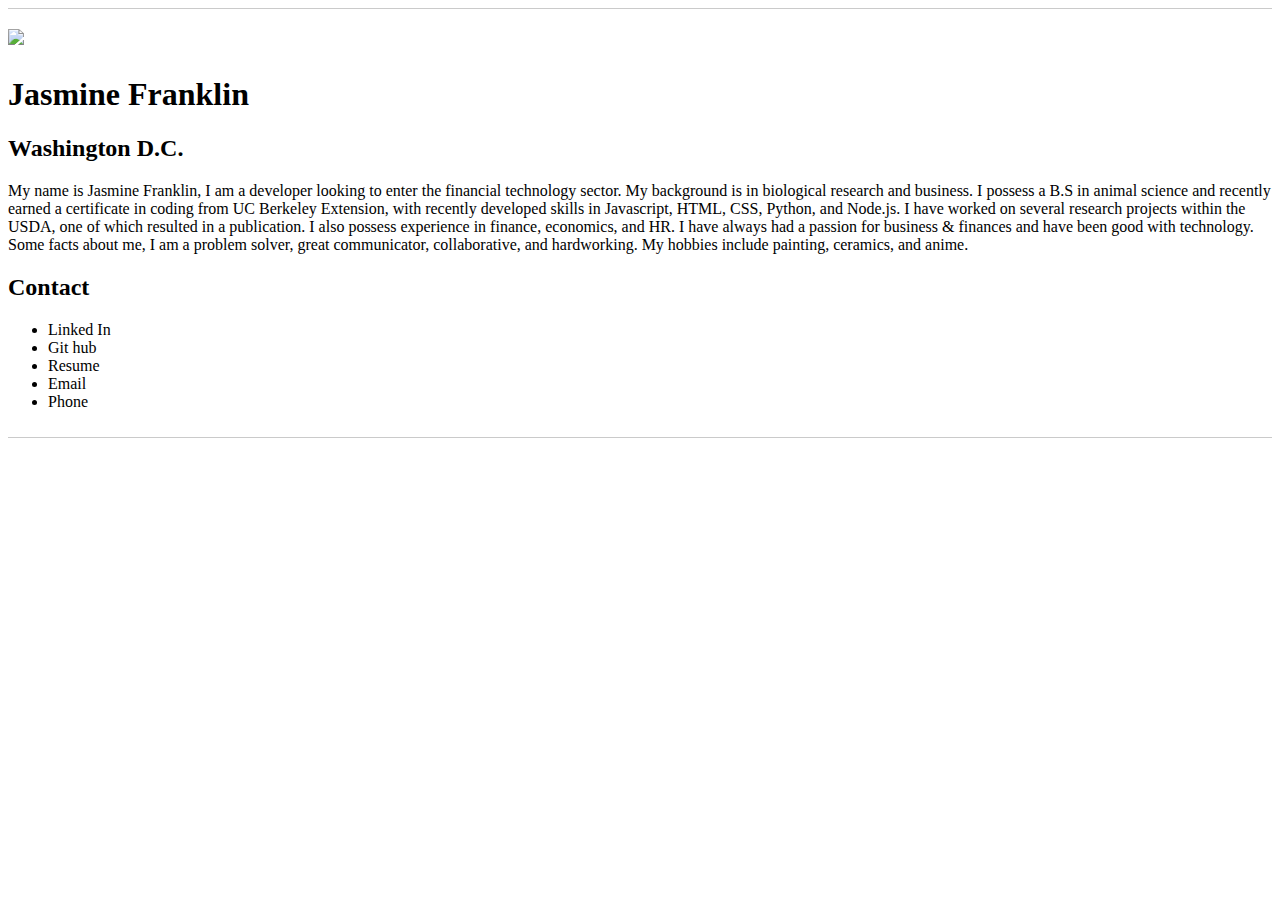
==== home.html @ 6806b155 "add info" ====
<!DOCTYPE html>
<html lang="en">
<head>
    <meta charset="UTF-8">
    <meta http-equiv="X-UA-Compatible" content="IE=edge">
    <meta name="viewport" content="width=device-width, initial-scale=1.0">
    <title>Portfolio</title>
    <link rel="stylesheet" href="css/foundation.css">
    <link rel="stylesheet" href="index.css">

</head>
<body>
    <div class="work-feature-block row">
        <div class="columns medium-7">
          <img class="work-feature-block-image" src="https://placehold.it/600x400"/>
        </div>
        <div class="columns medium-5">
            <h1> Jasmine Franklin</h1>
          <h2 class="work-feature-block-header">Washington D.C.</h2>
          <p>My name is Jasmine Franklin, I am a developer looking to enter the financial technology sector. My background is in biological research and business. I possess a B.S in animal science and recently earned a certificate in coding from UC Berkeley Extension, with recently developed skills in Javascript, HTML, CSS, Python, and Node.js. I have worked on several research projects within the USDA, one of which resulted in a publication. I also possess experience in finance, economics, and HR. I have always had a passion for business & finances and have been good with technology. Some facts about me, I am a problem solver, great communicator, collaborative, and hardworking. My hobbies include painting, ceramics, and anime.</p>
          <h2>Contact</h2>
          <ul>
            <li>Linked In</li>
            <li>Git hub</li>
            <li>Resume</li>
            <li>Email</li>
            <li>Phone</li>
          </ul>
        </div>
      </div>      
      <script src="js/jquery.min.js"></script> <!-- Required -->
      <script src="js/foundation.core.min.js"></script>  <!-- Required -->
</body>
</html>
---- index.css ----
.work-feature-block {
    padding: 10px 0;
    border-top: 1px solid #cacaca;
    border-bottom: 1px solid #cacaca;
  }
  
  .work-feature-block-image {
    display: block;
    margin: auto;
    padding: 10px 0;
  }
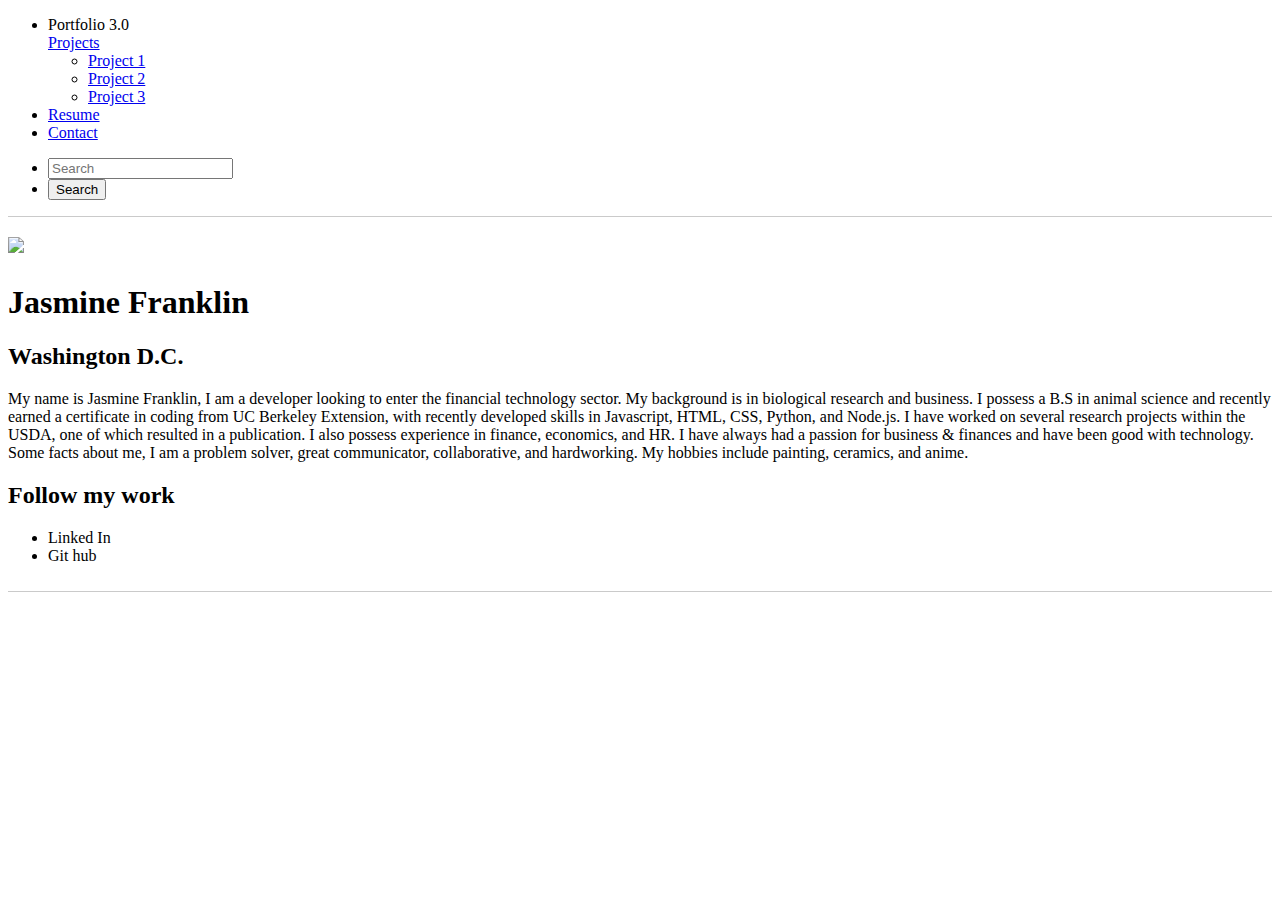
==== commit 730c3556: "add top nav info" ====
--- a/home.html
+++ b/home.html
@@ -10,6 +10,29 @@
 
 </head>
 <body>
+    <div class="top-bar">
+        <div class="top-bar-left">
+          <ul class="dropdown menu" data-dropdown-menu>
+            <li class="menu-text">Portfolio 3.0</li>
+              <a href="#">Projects</a>
+              <ul class="menu vertical">
+                <li><a href="#">Project 1</a></li>
+                <li><a href="#">Project 2</a></li>
+                <li><a href="#">Project 3</a></li>
+              </ul>
+            </li>
+            <li><a href="#">Resume</a></li>
+            <li><a href="#">Contact</a></li>
+          </ul>
+        </div>
+        <div class="top-bar-right">
+          <ul class="menu">
+            <li><input type="search" placeholder="Search"></li>
+            <li><button type="button" class="button">Search</button></li>
+          </ul>
+        </div>
+      </div>
+      
     <div class="work-feature-block row">
         <div class="columns medium-7">
           <img class="work-feature-block-image" src="https://placehold.it/600x400"/>
@@ -18,13 +41,10 @@
             <h1> Jasmine Franklin</h1>
           <h2 class="work-feature-block-header">Washington D.C.</h2>
           <p>My name is Jasmine Franklin, I am a developer looking to enter the financial technology sector. My background is in biological research and business. I possess a B.S in animal science and recently earned a certificate in coding from UC Berkeley Extension, with recently developed skills in Javascript, HTML, CSS, Python, and Node.js. I have worked on several research projects within the USDA, one of which resulted in a publication. I also possess experience in finance, economics, and HR. I have always had a passion for business & finances and have been good with technology. Some facts about me, I am a problem solver, great communicator, collaborative, and hardworking. My hobbies include painting, ceramics, and anime.</p>
-          <h2>Contact</h2>
+          <h2>Follow my work</h2>
           <ul>
             <li>Linked In</li>
             <li>Git hub</li>
-            <li>Resume</li>
-            <li>Email</li>
-            <li>Phone</li>
           </ul>
         </div>
       </div>      
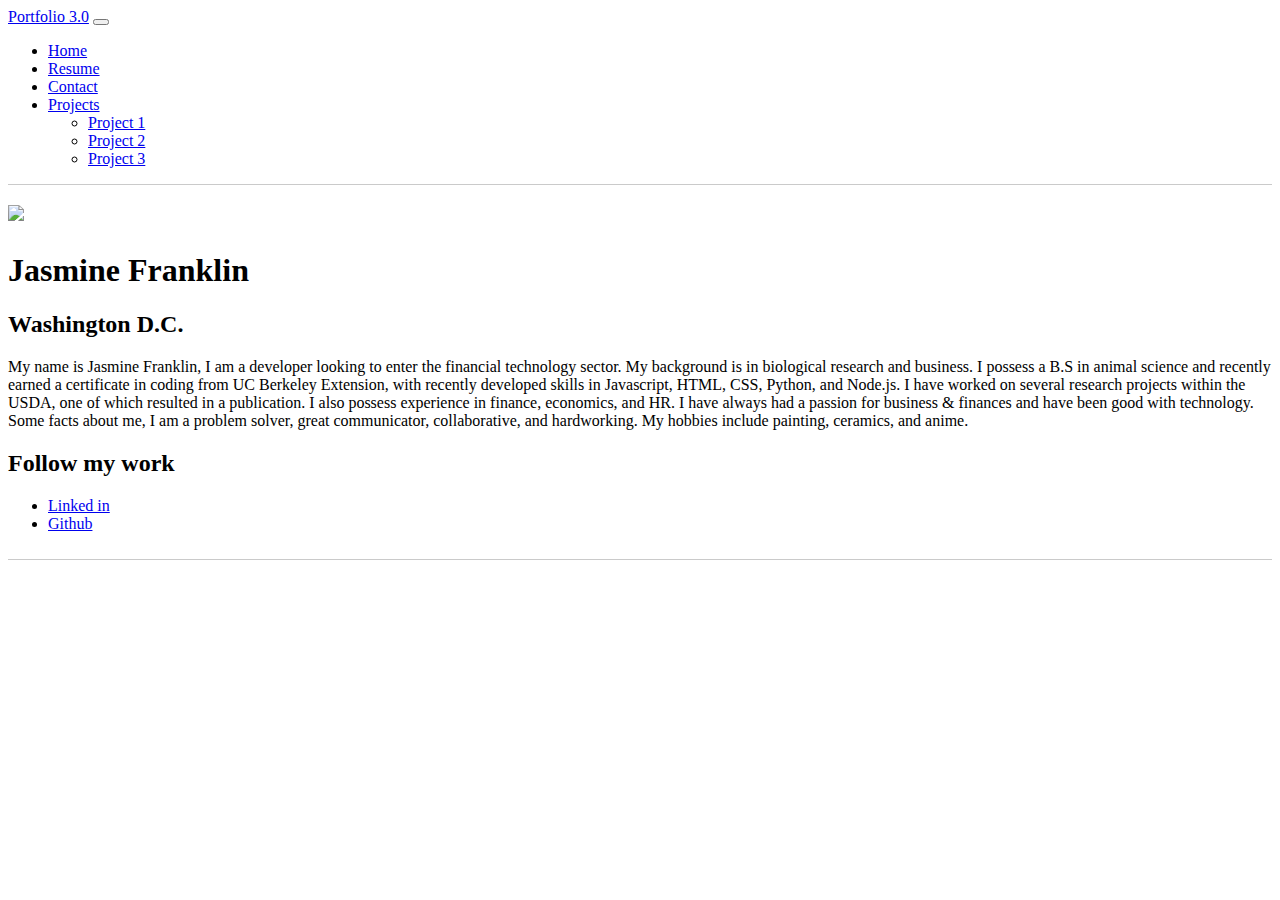
==== commit e573adf5: "add pages" ====
--- a/home.html
+++ b/home.html
@@ -5,33 +5,41 @@
     <meta http-equiv="X-UA-Compatible" content="IE=edge">
     <meta name="viewport" content="width=device-width, initial-scale=1.0">
     <title>Portfolio</title>
-    <link rel="stylesheet" href="css/foundation.css">
+    <link href="https://cdn.jsdelivr.net/npm/bootstrap@5.0.0-beta2/dist/css/bootstrap.min.css" rel="stylesheet" integrity="sha384-BmbxuPwQa2lc/FVzBcNJ7UAyJxM6wuqIj61tLrc4wSX0szH/Ev+nYRRuWlolflfl" crossorigin="anonymous">
     <link rel="stylesheet" href="index.css">
 
 </head>
 <body>
-    <div class="top-bar">
-        <div class="top-bar-left">
-          <ul class="dropdown menu" data-dropdown-menu>
-            <li class="menu-text">Portfolio 3.0</li>
-              <a href="#">Projects</a>
-              <ul class="menu vertical">
-                <li><a href="#">Project 1</a></li>
-                <li><a href="#">Project 2</a></li>
-                <li><a href="#">Project 3</a></li>
-              </ul>
-            </li>
-            <li><a href="#">Resume</a></li>
-            <li><a href="#">Contact</a></li>
-          </ul>
+    <nav class="navbar navbar-expand-lg navbar-light bg-light">
+        <div class="container-fluid">
+          <a class="navbar-brand" href="#">Portfolio 3.0</a>
+          <button class="navbar-toggler" type="button" data-bs-toggle="collapse" data-bs-target="#navbarSupportedContent" aria-controls="navbarSupportedContent" aria-expanded="false" aria-label="Toggle navigation">
+            <span class="navbar-toggler-icon"></span>
+          </button>
+          <div class="collapse navbar-collapse" id="navbarSupportedContent">
+            <ul class="navbar-nav me-auto mb-2 mb-lg-0">
+              <li class="nav-item">
+                <a class="nav-link active" aria-current="page" href="#">Home</a>
+              </li>
+              <li class="nav-item">
+                <a class="nav-link" href="#">Resume</a>
+              </li>
+              <li class="nav-item">
+                <a class="nav-link" href="#">Contact</a>
+              </li>
+              <li class="nav-item dropdown">
+                <a class="nav-link dropdown-toggle" href="#" id="navbarDropdown" role="button" data-bs-toggle="dropdown" aria-expanded="false">
+                  Projects
+                </a></li>
+                <ul class="dropdown-menu" aria-labelledby="navbarDropdown">
+                  <li><a class="dropdown-item" href="#">Project 1</a></li>
+                  <li><a class="dropdown-item" href="#">Project 2</a></li>
+                  <li><a class="dropdown-item" href="#">Project 3</a></li>
+                </ul>
+              </li>
+          </div>
         </div>
-        <div class="top-bar-right">
-          <ul class="menu">
-            <li><input type="search" placeholder="Search"></li>
-            <li><button type="button" class="button">Search</button></li>
-          </ul>
-        </div>
-      </div>
+      </nav>
       
     <div class="work-feature-block row">
         <div class="columns medium-7">
@@ -43,12 +51,11 @@
           <p>My name is Jasmine Franklin, I am a developer looking to enter the financial technology sector. My background is in biological research and business. I possess a B.S in animal science and recently earned a certificate in coding from UC Berkeley Extension, with recently developed skills in Javascript, HTML, CSS, Python, and Node.js. I have worked on several research projects within the USDA, one of which resulted in a publication. I also possess experience in finance, economics, and HR. I have always had a passion for business & finances and have been good with technology. Some facts about me, I am a problem solver, great communicator, collaborative, and hardworking. My hobbies include painting, ceramics, and anime.</p>
           <h2>Follow my work</h2>
           <ul>
-            <li>Linked In</li>
-            <li>Git hub</li>
+            <li><a class="media" href="#">Linked in</a></li>
+            <li><a class="media" href="#">Github</a></li>
           </ul>
         </div>
       </div>      
-      <script src="js/jquery.min.js"></script> <!-- Required -->
-      <script src="js/foundation.core.min.js"></script>  <!-- Required -->
+      <script src="https://cdn.jsdelivr.net/npm/bootstrap@5.0.0-beta2/dist/js/bootstrap.bundle.min.js" integrity="sha384-b5kHyXgcpbZJO/tY9Ul7kGkf1S0CWuKcCD38l8YkeH8z8QjE0GmW1gYU5S9FOnJ0" crossorigin="anonymous"></script>
 </body>
 </html>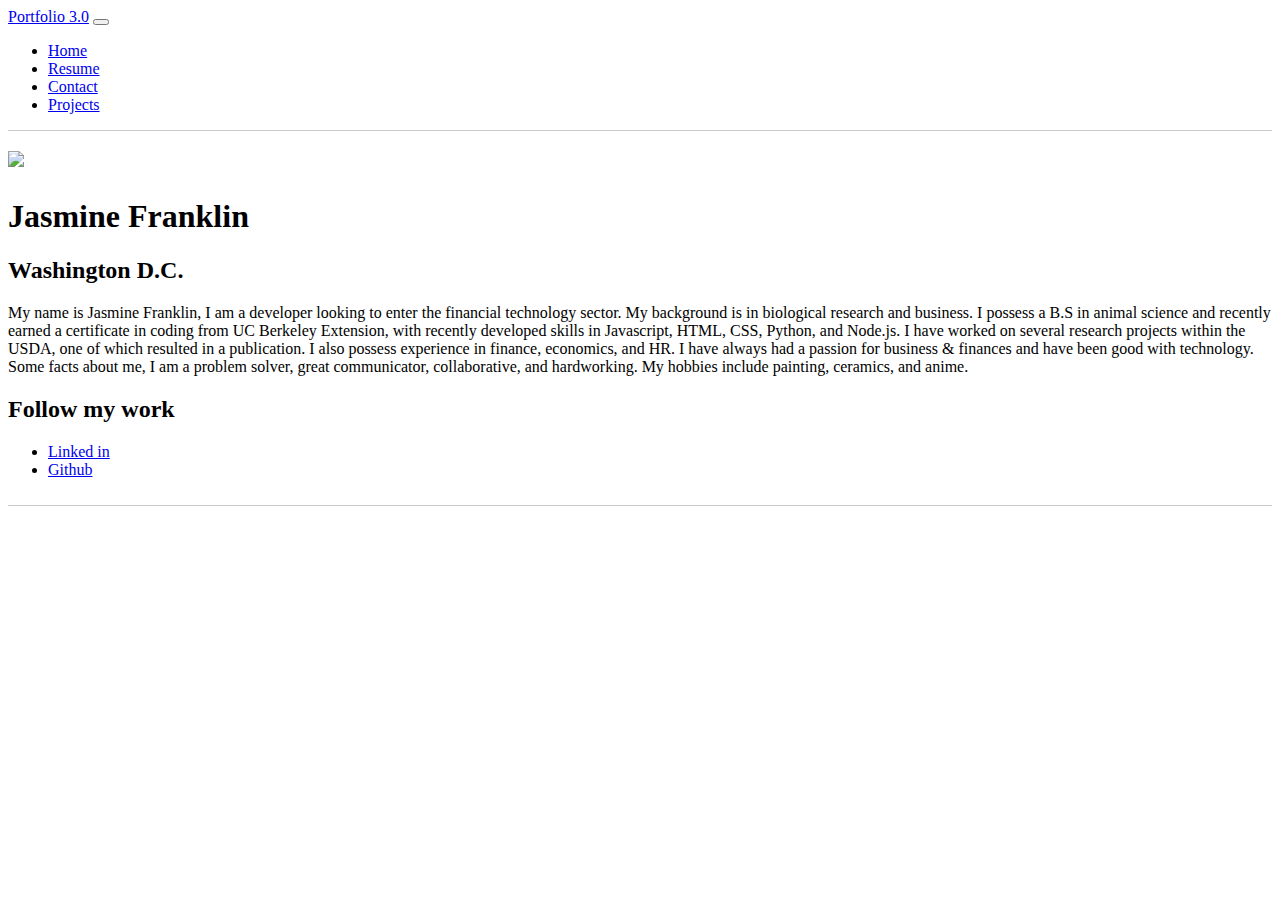
==== commit a990f443: "links" ====
--- a/home.html
+++ b/home.html
@@ -19,23 +19,16 @@
           <div class="collapse navbar-collapse" id="navbarSupportedContent">
             <ul class="navbar-nav me-auto mb-2 mb-lg-0">
               <li class="nav-item">
-                <a class="nav-link active" aria-current="page" href="#">Home</a>
+                <a class="nav-link active" aria-current="home.html" href="#">Home</a>
               </li>
               <li class="nav-item">
-                <a class="nav-link" href="#">Resume</a>
+                <a class="nav-link" href="resume.html">Resume</a>
               </li>
               <li class="nav-item">
-                <a class="nav-link" href="#">Contact</a>
+                <a class="nav-link" href="contact.html">Contact</a>
               </li>
-              <li class="nav-item dropdown">
-                <a class="nav-link dropdown-toggle" href="#" id="navbarDropdown" role="button" data-bs-toggle="dropdown" aria-expanded="false">
-                  Projects
-                </a></li>
-                <ul class="dropdown-menu" aria-labelledby="navbarDropdown">
-                  <li><a class="dropdown-item" href="#">Project 1</a></li>
-                  <li><a class="dropdown-item" href="#">Project 2</a></li>
-                  <li><a class="dropdown-item" href="#">Project 3</a></li>
-                </ul>
+              <li class="nav-item">
+                <a class="nav-link" href="projects.html">Projects</a>
               </li>
           </div>
         </div>
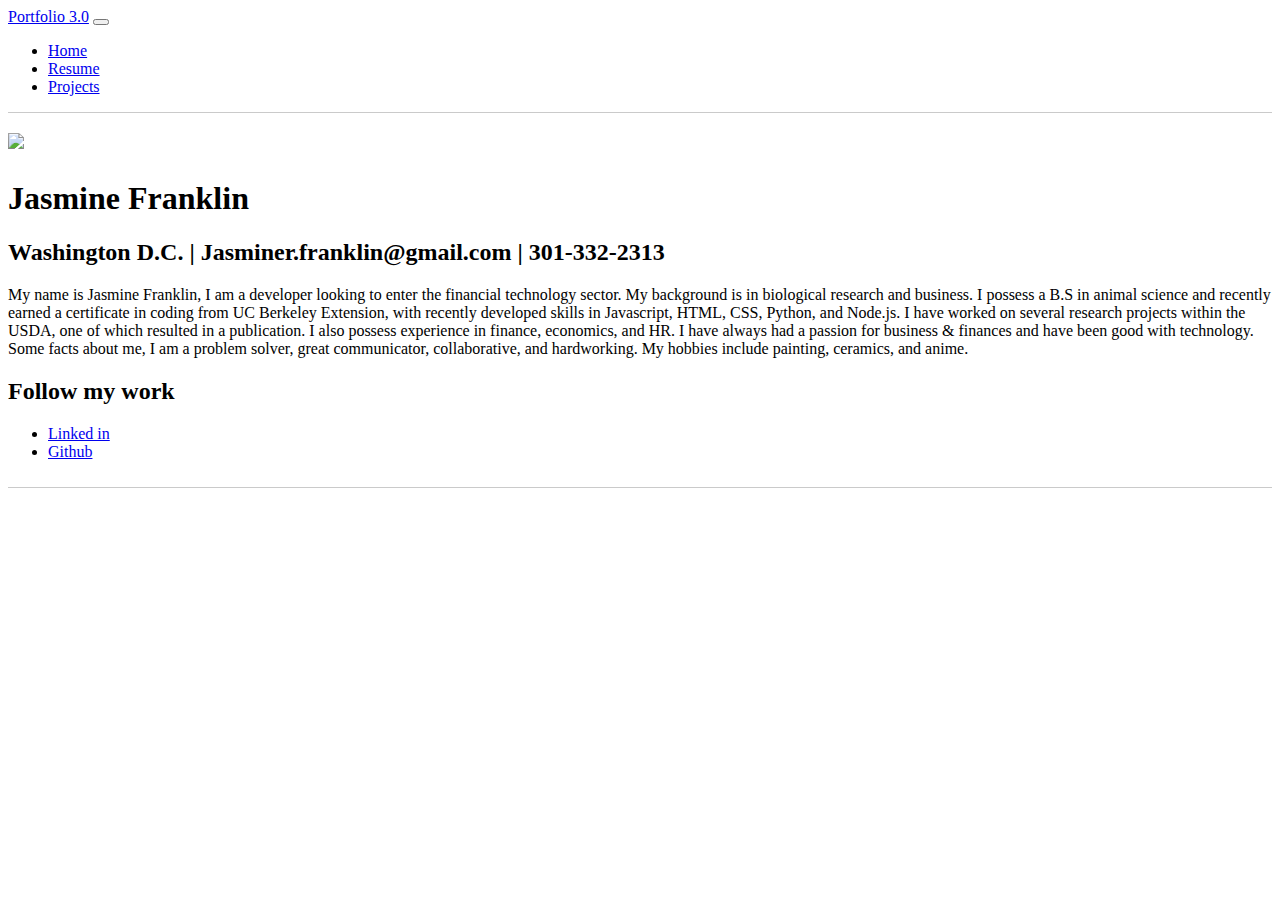
==== commit 61e68435: "edit personal info" ====
--- a/home.html
+++ b/home.html
@@ -25,9 +25,6 @@
                 <a class="nav-link" href="resume.html">Resume</a>
               </li>
               <li class="nav-item">
-                <a class="nav-link" href="contact.html">Contact</a>
-              </li>
-              <li class="nav-item">
                 <a class="nav-link" href="projects.html">Projects</a>
               </li>
           </div>
@@ -40,7 +37,7 @@
         </div>
         <div class="columns medium-5">
             <h1> Jasmine Franklin</h1>
-          <h2 class="work-feature-block-header">Washington D.C.</h2>
+          <h2 class="work-feature-block-header">Washington D.C. | Jasminer.franklin@gmail.com | 301-332-2313</h2>
           <p>My name is Jasmine Franklin, I am a developer looking to enter the financial technology sector. My background is in biological research and business. I possess a B.S in animal science and recently earned a certificate in coding from UC Berkeley Extension, with recently developed skills in Javascript, HTML, CSS, Python, and Node.js. I have worked on several research projects within the USDA, one of which resulted in a publication. I also possess experience in finance, economics, and HR. I have always had a passion for business & finances and have been good with technology. Some facts about me, I am a problem solver, great communicator, collaborative, and hardworking. My hobbies include painting, ceramics, and anime.</p>
           <h2>Follow my work</h2>
           <ul>
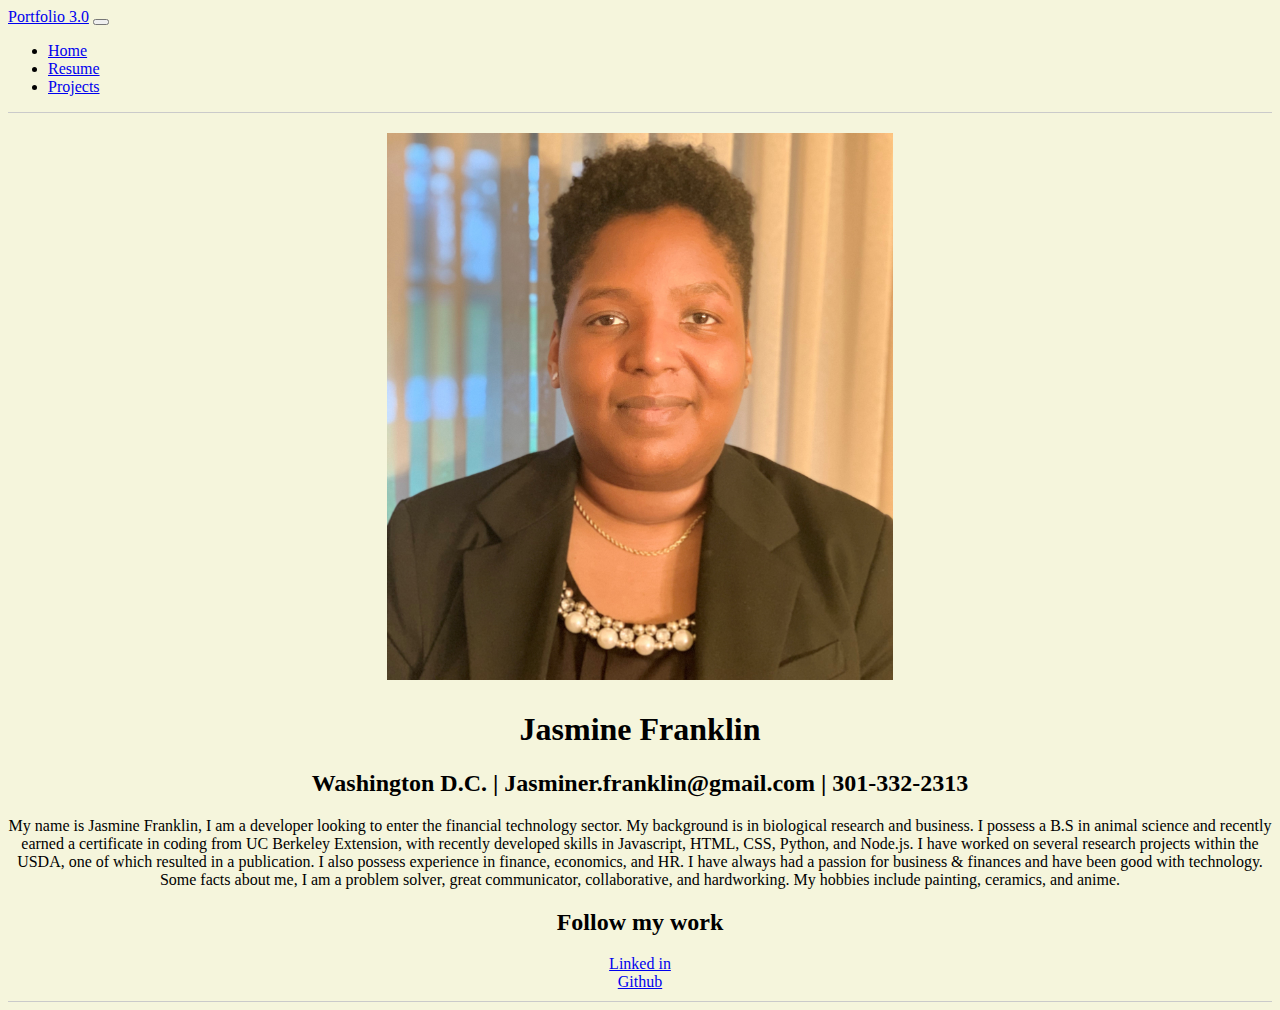
==== commit 2af21f17: "create project page" ====
--- a/home.html
+++ b/home.html
@@ -10,7 +10,7 @@
 
 </head>
 <body>
-    <nav class="navbar navbar-expand-lg navbar-light bg-light">
+    <nav class="navbar navbar-expand-lg navbar-dark bg-dark">
         <div class="container-fluid">
           <a class="navbar-brand" href="#">Portfolio 3.0</a>
           <button class="navbar-toggler" type="button" data-bs-toggle="collapse" data-bs-target="#navbarSupportedContent" aria-controls="navbarSupportedContent" aria-expanded="false" aria-label="Toggle navigation">
@@ -33,17 +33,15 @@
       
     <div class="work-feature-block row">
         <div class="columns medium-7">
-          <img class="work-feature-block-image" src="https://placehold.it/600x400"/>
+          <img class="work-feature-block-image" src="profile.jpg"/>
         </div>
         <div class="columns medium-5">
             <h1> Jasmine Franklin</h1>
           <h2 class="work-feature-block-header">Washington D.C. | Jasminer.franklin@gmail.com | 301-332-2313</h2>
           <p>My name is Jasmine Franklin, I am a developer looking to enter the financial technology sector. My background is in biological research and business. I possess a B.S in animal science and recently earned a certificate in coding from UC Berkeley Extension, with recently developed skills in Javascript, HTML, CSS, Python, and Node.js. I have worked on several research projects within the USDA, one of which resulted in a publication. I also possess experience in finance, economics, and HR. I have always had a passion for business & finances and have been good with technology. Some facts about me, I am a problem solver, great communicator, collaborative, and hardworking. My hobbies include painting, ceramics, and anime.</p>
           <h2>Follow my work</h2>
-          <ul>
-            <li><a class="media" href="#">Linked in</a></li>
-            <li><a class="media" href="#">Github</a></li>
-          </ul>
+            <li><a class="media" href="https://www.linkedin.com/in/jasmine-franklin-8b08ba121">Linked in</a></li>
+            <li><a class="media" href="https://github.com/Jas-F">Github</a></li>
         </div>
       </div>      
       <script src="https://cdn.jsdelivr.net/npm/bootstrap@5.0.0-beta2/dist/js/bootstrap.bundle.min.js" integrity="sha384-b5kHyXgcpbZJO/tY9Ul7kGkf1S0CWuKcCD38l8YkeH8z8QjE0GmW1gYU5S9FOnJ0" crossorigin="anonymous"></script>
--- a/index.css
+++ b/index.css
@@ -11,4 +11,14 @@
     padding: 10px 0;
   }
   
-  +  .work-feature-block {
+      text-align: center;
+  }
+
+  .work-feature-block-image {
+      width: 40%;
+  }
+
+  body {
+      background-color:beige
+  }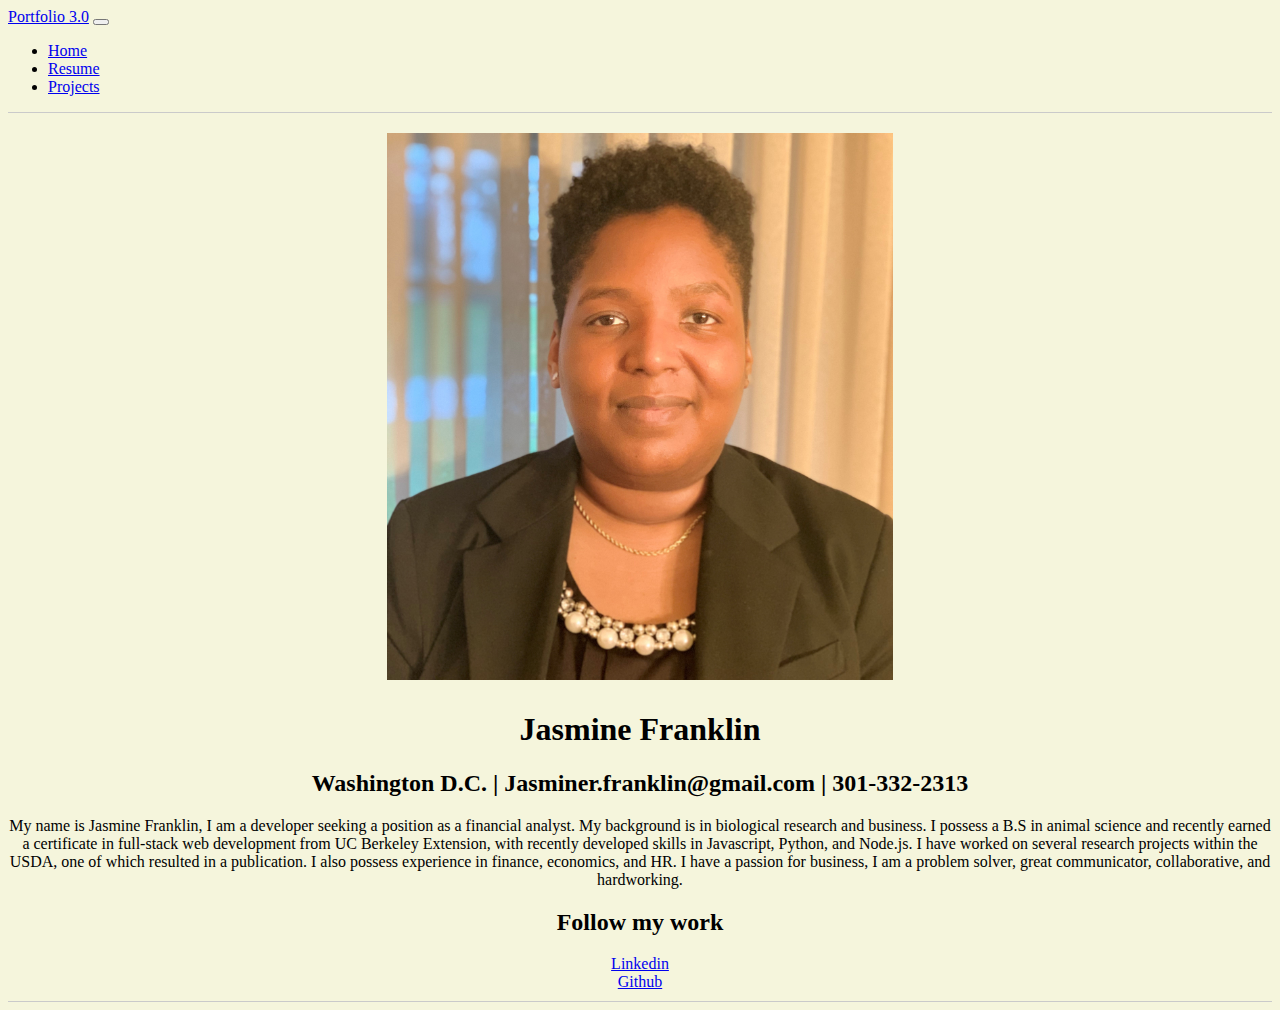
==== commit 273002cd: "edit brand" ====
--- a/home.html
+++ b/home.html
@@ -38,9 +38,9 @@
         <div class="columns medium-5">
             <h1> Jasmine Franklin</h1>
           <h2 class="work-feature-block-header">Washington D.C. | Jasminer.franklin@gmail.com | 301-332-2313</h2>
-          <p>My name is Jasmine Franklin, I am a developer looking to enter the financial technology sector. My background is in biological research and business. I possess a B.S in animal science and recently earned a certificate in coding from UC Berkeley Extension, with recently developed skills in Javascript, HTML, CSS, Python, and Node.js. I have worked on several research projects within the USDA, one of which resulted in a publication. I also possess experience in finance, economics, and HR. I have always had a passion for business & finances and have been good with technology. Some facts about me, I am a problem solver, great communicator, collaborative, and hardworking. My hobbies include painting, ceramics, and anime.</p>
+          <p>My name is Jasmine Franklin, I am a developer seeking a position as a financial analyst. My background is in biological research and business. I possess a B.S in animal science and recently earned a certificate in full-stack web development from UC Berkeley Extension, with recently developed skills in Javascript, Python, and Node.js. I have worked on several research projects within the USDA, one of which resulted in a publication. I also possess experience in finance, economics, and HR. I have a passion for business, I am a problem solver, great communicator, collaborative, and hardworking.</p>
           <h2>Follow my work</h2>
-            <li><a class="media" href="https://www.linkedin.com/in/jasmine-franklin-8b08ba121">Linked in</a></li>
+            <li><a class="media" href="https://www.linkedin.com/in/jasmine-franklin-8b08ba121">Linkedin</a></li>
             <li><a class="media" href="https://github.com/Jas-F">Github</a></li>
         </div>
       </div>      
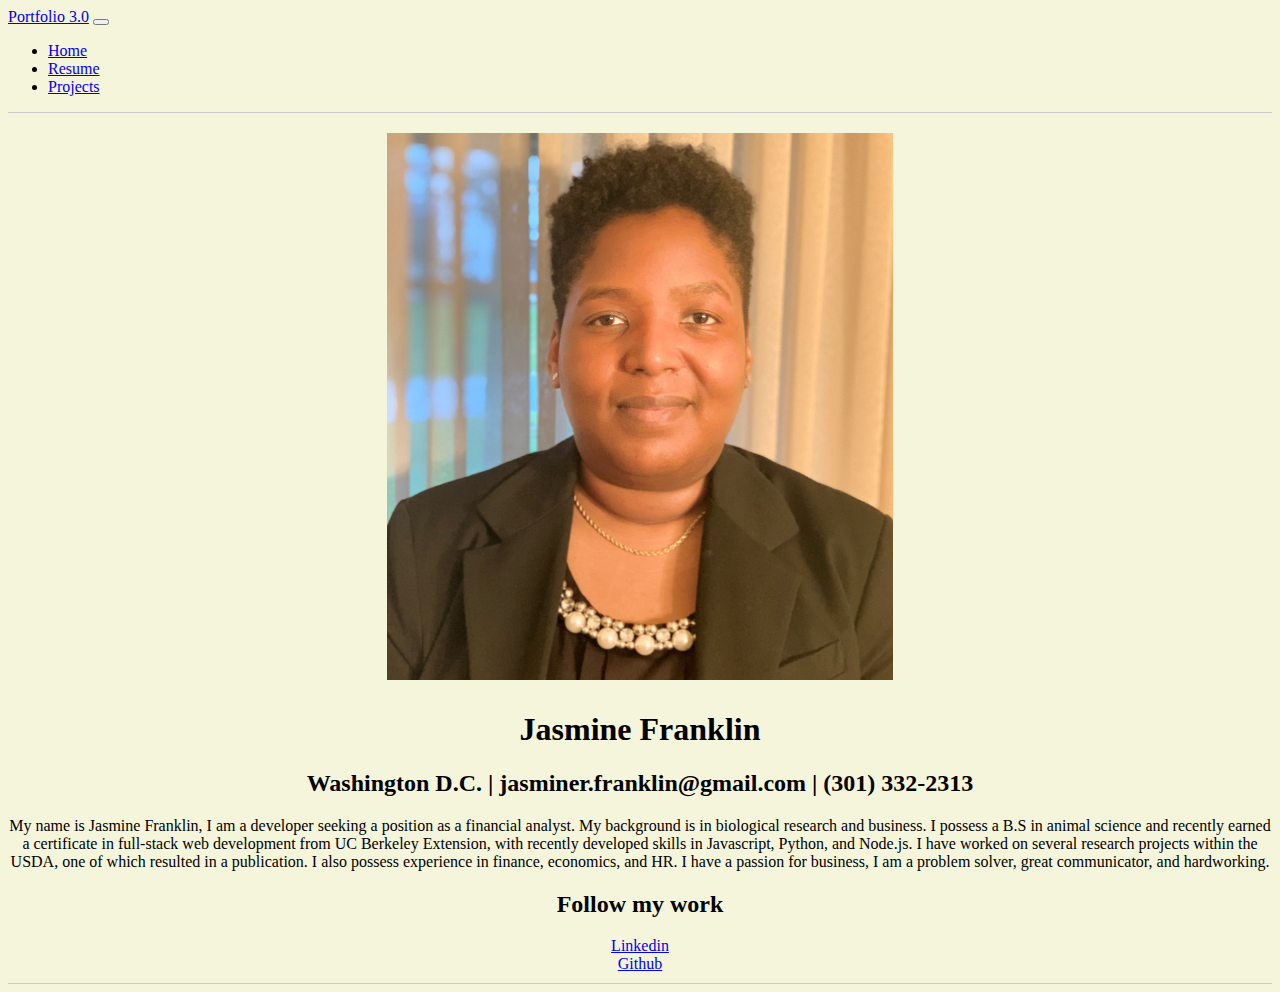
==== commit 48286aa0: "edit brand" ====
--- a/home.html
+++ b/home.html
@@ -37,8 +37,8 @@
         </div>
         <div class="columns medium-5">
             <h1> Jasmine Franklin</h1>
-          <h2 class="work-feature-block-header">Washington D.C. | Jasminer.franklin@gmail.com | 301-332-2313</h2>
-          <p>My name is Jasmine Franklin, I am a developer seeking a position as a financial analyst. My background is in biological research and business. I possess a B.S in animal science and recently earned a certificate in full-stack web development from UC Berkeley Extension, with recently developed skills in Javascript, Python, and Node.js. I have worked on several research projects within the USDA, one of which resulted in a publication. I also possess experience in finance, economics, and HR. I have a passion for business, I am a problem solver, great communicator, collaborative, and hardworking.</p>
+          <h2 class="work-feature-block-header">Washington D.C. | jasminer.franklin@gmail.com | (301) 332-2313</h2>
+          <p>My name is Jasmine Franklin, I am a developer seeking a position as a financial analyst. My background is in biological research and business. I possess a B.S in animal science and recently earned a certificate in full-stack web development from UC Berkeley Extension, with recently developed skills in Javascript, Python, and Node.js. I have worked on several research projects within the USDA, one of which resulted in a publication. I also possess experience in finance, economics, and HR. I have a passion for business, I am a problem solver, great communicator, and hardworking.</p>
           <h2>Follow my work</h2>
             <li><a class="media" href="https://www.linkedin.com/in/jasmine-franklin-8b08ba121">Linkedin</a></li>
             <li><a class="media" href="https://github.com/Jas-F">Github</a></li>
